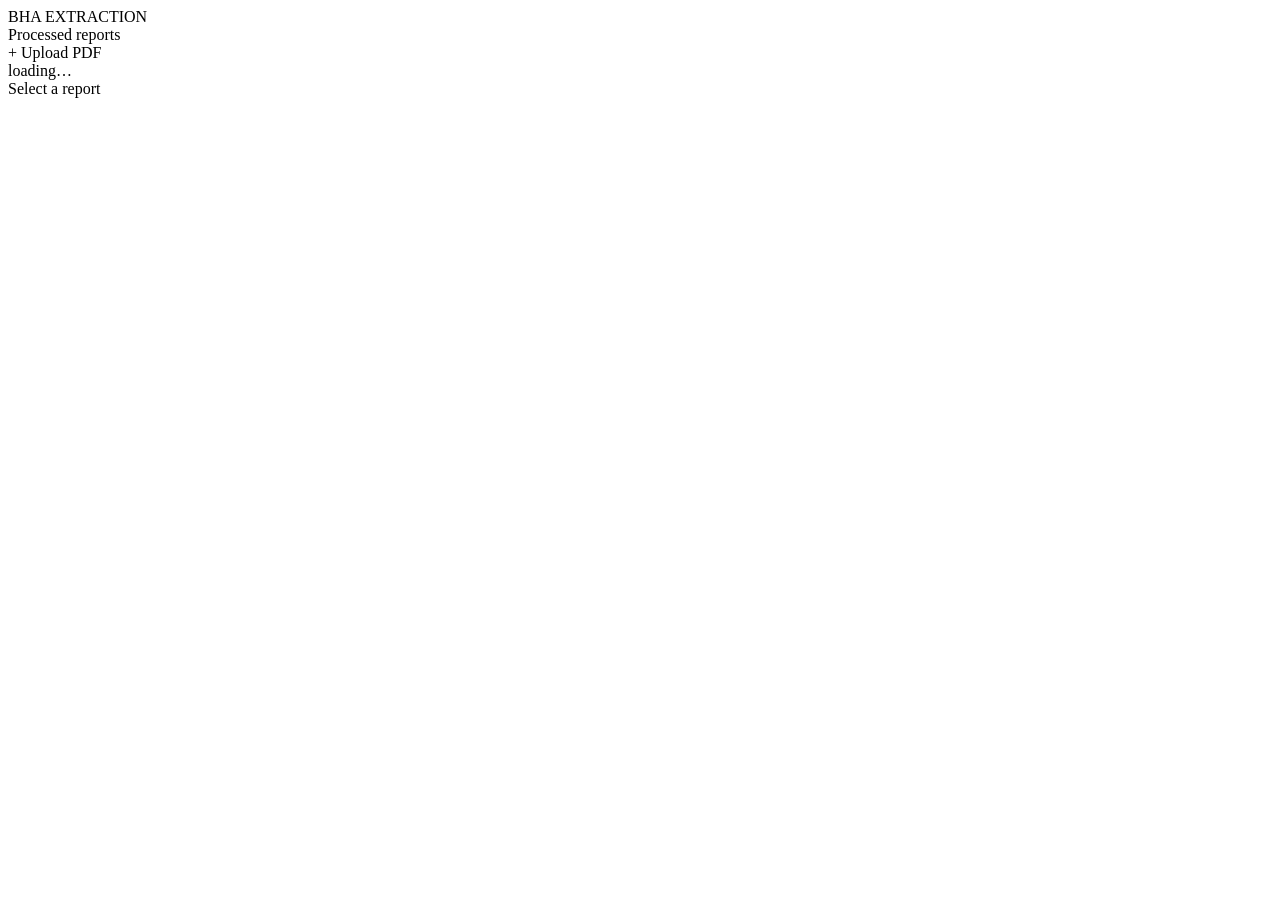
==== frontend/index.html @ 82cd0892 "drastically change in extraction" ====
<!DOCTYPE html>
<html lang="en">
<head>
<meta charset="utf-8" />
<meta name="viewport" content="width=device-width, initial-scale=1" />
<title>BHA Extraction — Console</title>
<link rel="preconnect" href="https://fonts.googleapis.com" />
<link rel="preconnect" href="https://fonts.gstatic.com" crossorigin />
<link href="https://fonts.googleapis.com/css2?family=Space+Grotesk:wght@400;500;600;700&family=IBM+Plex+Mono:wght@400;500;600&display=swap" rel="stylesheet" />
<link rel="stylesheet" href="/static/styles.css" />
</head>
<body>
<div id="app">
  <aside class="rail">
    <div class="rail-head">
      <div class="eyebrow">BHA EXTRACTION</div>
      <div class="rail-title">Processed reports</div>
    </div>

    <label class="upload" id="upload-label">
      <input type="file" id="file-input" accept="application/pdf" hidden />
      <span id="upload-text">+ Upload PDF</span>
    </label>
    <div class="upload-note" id="upload-note" hidden></div>

    <div class="doc-list" id="doc-list">
      <div class="empty">loading…</div>
    </div>
  </aside>

  <main class="main" id="main">
    <div class="empty-main">Select a report</div>
  </main>
</div>
<script src="/static/app.js"></script>
</body>
</html>
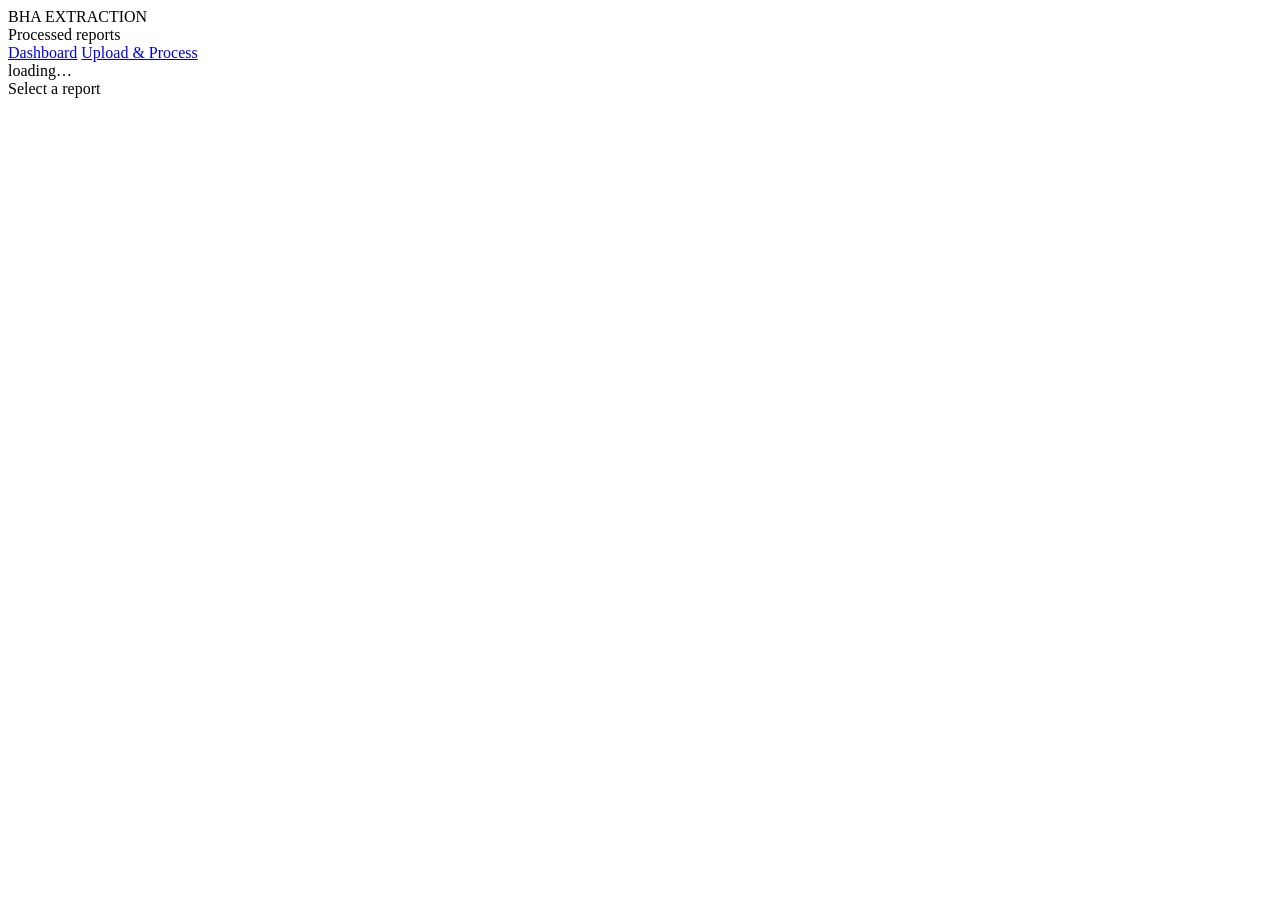
==== commit c9561e88: "changes" ====
--- a/frontend/index.html
+++ b/frontend/index.html
@@ -17,11 +17,10 @@
       <div class="rail-title">Processed reports</div>
     </div>
 
-    <label class="upload" id="upload-label">
-      <input type="file" id="file-input" accept="application/pdf" hidden />
-      <span id="upload-text">+ Upload PDF</span>
-    </label>
-    <div class="upload-note" id="upload-note" hidden></div>
+    <nav class="nav">
+      <a class="nav-link active" href="/">Dashboard</a>
+      <a class="nav-link" href="/upload">Upload &amp; Process</a>
+    </nav>
 
     <div class="doc-list" id="doc-list">
       <div class="empty">loading…</div>
@@ -32,6 +31,7 @@
     <div class="empty-main">Select a report</div>
   </main>
 </div>
+<script src="/static/shared.js"></script>
 <script src="/static/app.js"></script>
 </body>
 </html>
